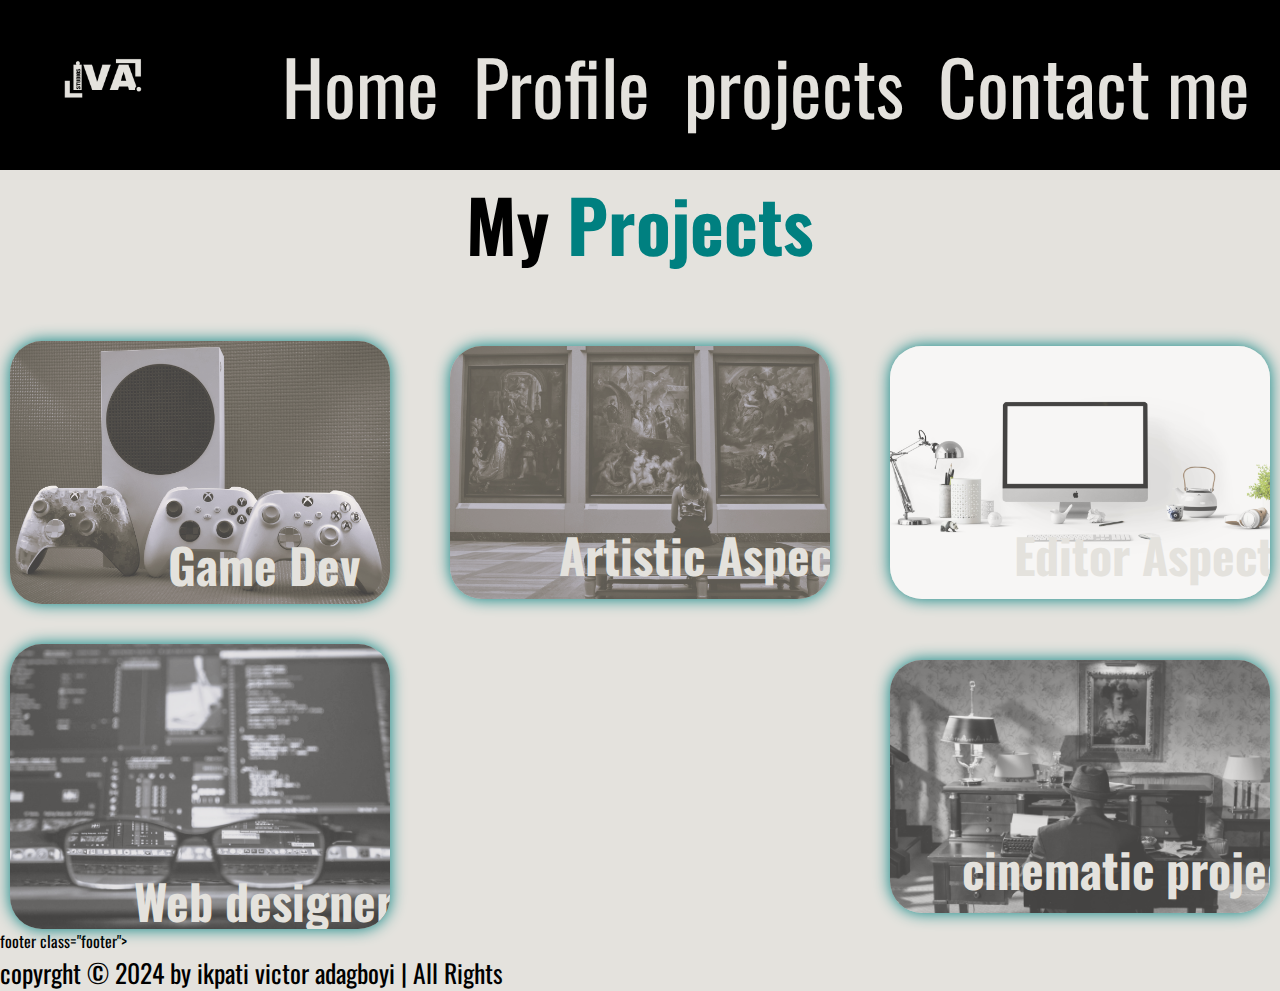
==== project.html @ 1c5f4c6b "portfolio" ====
<!DOCTYPE html>
<html lang="en">
<head>
    <meta charset="UTF-8">
    <meta name="viewport" content="width=device-width, initial-scale=1.0">
    <title>IVA</title>
    <link rel="stylesheet" href="style.css">
    <link rel="preconnect" href="https://fonts.googleapis.com">
<link rel="preconnect" href="https://fonts.gstatic.com" crossorigin>
<link href="https://fonts.googleapis.com/css2?family=Oswald:wght@200..700&display=swap" rel="stylesheet">
</head>
<body>
    <header>
       <nav class="navbar"><a href="#"><img class="pictures" src="portfolio pictures/IVA..png" alt="IVA"></a> 
        <i class="fa-solid fa-bars" id="menu-icon"></i>
        <ul>
            <li><a href="index.html">Home</a></li>
            <li><a href="profile.html">Profile</a></li>
            <li><a href="project.html">projects</a></li>
            <li><a href="contact.html">Contact me</a></li>
        </ul> 
    </nav>
    </header>  

    <!--Project section-->
  <section class="portfolio" id="projects">
    <h2 class="heading">My <span> Projects</span></h2>

    <div class="portfolio-container">
        <div class="portfolio-box">
          <img src="portfolio pictures/pexels-gupta-sahil-140074270-20140082.jpg" alt="">
          <div class="portfolio-layer">
            <h4>Game Dev</h4>
            <p>Lorem ipsum dolor sit amet consectetur adipisicing elit. Magni, est dolore, aliquam at consectetur ad culpa sunt rem, numquam nemo neque ratione perferendis natus voluptates minima reprehenderit? Totam, quibusdam repellat.</p>
          </div>
        </div>
      
        <div class="portfolio-box">
          <img src="portfolio pictures/pexels-unalaurencic-20967.jpg" alt="">
          <div class="portfolio-layer">
            <h4>Artistic Aspect</h4>
            <p>Lorem ipsum dolor sit amet consectetur adipisicing elit. Magni, est dolore, aliquam at consectetur ad culpa sunt rem, numquam nemo neque ratione perferendis natus voluptates minima reprehenderit? Totam, quibusdam repellat.</p>
          </div>
        </div>
      
        <div class="portfolio-box">
          <img src="portfolio pictures/pexels-canvy-mockups-56805-205316.jpg" alt="">
          <div class="portfolio-layer">
            <h4>Editor Aspect</h4>
            <p>Lorem ipsum dolor sit amet consectetur adipisicing elit. Magni, est dolore, aliquam at consectetur ad culpa sunt rem, numquam nemo neque ratione perferendis natus voluptates minima reprehenderit? Totam, quibusdam repellat.</p>
          </div>
        </div>
      
        <div class="portfolio-box">
          <img src="portfolio pictures/pexels-kevin-ku-92347-577585.jpg" alt="">
          <div class="portfolio-layer">
            <h4>Web designer</h4>
            <p>Lorem ipsum dolor sit amet consectetur adipisicing elit. Magni, est dolore, aliquam at consectetur ad culpa sunt rem, numquam nemo neque ratione perferendis natus voluptates minima reprehenderit? Totam, quibusdam repellat.</p>
          </div>
        </div>
      
        <div class="portfolio-box">
          <img src="portfolio pictures/pexels-thisisengineering-3861437.jpg" alt="">
          <div class="portfolio-layer">
            <h4>innovative Aspect</h4>
            <p>Lorem ipsum dolor sit amet consectetur adipisicing elit. Magni, est dolore, aliquam at consectetur ad culpa sunt rem, numquam nemo neque ratione perferendis natus voluptates minima reprehenderit? Totam, quibusdam repellat.</p>
          </div>
        </div>
      
        <div class="portfolio-box">
          <img src="portfolio pictures/cinematic.jpg" alt="">
          <div class="portfolio-layer">
            <h4>cinematic projects</h4>
            <p>Lorem ipsum dolor sit amet consectetur adipisicing elit. Magni, est dolore, aliquam at consectetur ad culpa sunt rem, numquam nemo neque ratione perferendis natus voluptates minima reprehenderit? Totam, quibusdam repellat.</p>
          </div>
        </div>
      </div>

    </div>
    footer class="footer">
    <div class="footer-text">
        <p>copyrght &copy; 2024 by ikpati victor adagboyi | All Rights</p>
    </div>
  </footer>
---- style.css ----
*{
    margin: 0;
    padding: 0;
    font-family: 'oswald',sans-serif;
    scroll-behavior: smooth;
}
.pictures{
   width: 10rem;
   margin-top: 5px;
   margin-left: 30px;
   border-radius: 5px;


}
 nav ul li{
    display: inline-block;
    list-style: none;
    padding-right: 30px;

 }
 nav {
    display: flex;
    align-items: center;
    justify-content: space-between;
    margin-top: none;
    background-color: black;
    top: 0; /* Added: Sticks to the top of the viewport */
    position: relative;
  }
 
nav ul li a{
    display: flex;
    color: #E4E2DD;
    font:'oswald' ;
    text-decoration: none;
    font-size: 75px;
    position: relative;
    font-weight: 700px;
}
nav ul li a::after{
    content: '';
    width:0%;
    height: 3px;
    background: teal;
    position: absolute;
    left: 0;
    top: -6px;
    transition: 0.5s,smooth ;
}
nav ul li a:hover::after{
    width: 100%;
}

.home{
    display: flex;
    margin-top: 1px;
    justify-content:center;
    align-items: center;
    background-color: #E4E2DD;
    padding-left: 10px;
}


.home-content h3 {
    font-size: 7em;
    font-weight: 700;
    margin-bottom: 0%;
    padding-left: -0.5%;
    display: flex;
}
span{
    color:teal ;
}
.home-content h1{
    display: flex;
    font-size: 5.6rem;
    font-weight: 700;
    line-height: 1.3;
    padding-left: 2px;
    flex-wrap: wrap;
}
.home-img {
    display: flex;
    width: 100%;
    padding-right: 2px;
    animation: floatimage 5s ease-in-out infinite ;
    border-radius: 10%;
    box-shadow:50px 50px 100px -1px rgb(3, 87, 87);
}


@keyframes floatimage{
    0%{
        transform: translateY(0);
    
    }
    50%{
        transform: translateY(-1.0rem);
    }
    100%{
        transform: translateY(0);
    }
}

.home-content p{
    font-size: 2.5rem;
    padding-right: 2rem;
    display:inline;
}
.socials a {
    display: inline-flex;
    justify-content: center;
    align-items: center;
    height: -10rem;
    width: 10rem;
    background: transparent;
    border:.2rem solid;
    border-color:teal;
    color: #E4E2DD;
    margin-left: 1%;
    margin-right: 1%;
    transition: 1s ease;
    border-radius: 100px;
}
.socials a:hover{
    background: teal;
    color: #E4E2DD;
    box-shadow:1 1 1rem var(rgb(0, 0, 0));

}
.btn{
    size: 2rem;
    display: inline-block;
    padding: 10px 20px;
    border: 2px solid teal;
    border-radius: 50px;
    text-decoration: none;
    padding-bottom: 10px;
    color: black;
    transition: 0.3s;
    font-size: large;
}
.btn:hover{
    background: teal;
    color: #000000;
    box-shadow:0 0 1rem var(rgb(0, 0, 0));
}
.about{
    display: flex;
    justify-content:center;
    align-items: center;
    gap: 2rem;
    background-color: #E4E2DD;
    padding-left: 4rem;
    padding-bottom: 2px;
}
.about-img img {
    width: 30vw;
    box-shadow: -50px 5px 100px -1px rgb(3, 87, 87);
    border-radius: 4rem;
    margin-left: 4rem;
    margin-right: 4rem;
    animation: floatimage 5s ease-in-out infinite ;
}

.heading {
    text-align: center;
    font-size:4.5rem;
}

.about-content h2{
    text-align: left;
    line-height: 1.2;
}
.about-content h3{
    font-size:3.0rem;
}
.about-content p {
    font-size: 3rem; /* Increased font size */
    margin: 2rem 0rem 3rem;
  }


.portfolio {
    background: #E4E2DD;
}
.portfolio h2 {
    margin-bottom: 4rem;
}
.portfolio-container {
    display: grid;
    grid-template-columns: repeat(3,1fr);
    align-items: center;
    gap:2.5rem

}
.portfolio-container .portfolio-box {
    position: relative;
    border-radius:2rem;
    box-shadow: 0 0 1rem teal;
    overflow: hidden;
    display: flex;
    margin-left:10px;
    margin-right:10px;
}
.portfolio-box img {
    width: 100%;
    transition:.5s ease;
    opacity: 0.7;
}
.portfolio-box:hover img {
    transform:scale(1.1)
}
.portfolio-box  .portfolio-layer {
    position: absolute;
    bottom: 0;
    left: 0;
    width: 100%;
    height:100%;
    background: linear-gradient(rgb(0,0,0,0.250), teal) transparent;
    display: flex;
    justify-content: center;
    align-items: center;
    flex-direction: column;
    text-align: center;
    padding: 0 4rem;
    transform: translateY(100%);
    transition: .5s ease;
}
.portfolio-box:hover .portfolio-layer{
    transform: translateY(0);
}

.portfolio-layer h4 {
    font-size: 3rem;
    color: #E4E2DD;
}

.portfolio-layer p {
    color: #E4E2DD;
    font-size: 1.6rem;
    max-width: .3rem 0 1rem;
    padding-right: 7rem ;
}

.contact {
    background: #E4E2DD;
    padding: 20px;
}
.contact h2 {
    text-align: center;
    margin-bottom: 20px;
}
.contact form {
    max-width: 600px;
    margin: auto;
    display: flex;
    flex-direction: column;
    gap: 10px;
}
.contact form .input-box {
    display: flex;
    flex-wrap: wrap;
    gap: 10px;
}
.contact form .input-box input,
.contact form textarea {
    flex: 1;
    padding-bottom: none;
    padding: 10px;
    border: 2px solid teal;
    border-radius: 10px;
    background: #E4E2DD;
    color: #000;
    font-size: 1rem;
}
.contact form textarea {
    resize: none;
}
.contact form .btn {
    cursor: pointer;
}
.footer{
    padding-top: 2px;
    display: flex;
    justify-content: space-between;
    align-items: center;
    flex-wrap: wrap;
    padding: 2rem 9%;
    background: teal;
    color: #E4E2DD;
}
.footer-text{
    font-size: 1.6rem;
    align-items: center;
}
@media (max-width: 768px) {
    .home,
    .about {
        flex-direction: column;
    }
    .navbar ul {
        flex-direction: column;
        display: none;
    }
    .navbar ul.show {
        display: flex;
    }
}
@media (max-width: 480px) {
    .home-content h1 {
        font-size: 2.5rem;
    }
    .home-content p {
        font-size: 1rem;
    }
    .portfolio-container {
        grid-template-columns: 1fr;
    }
}
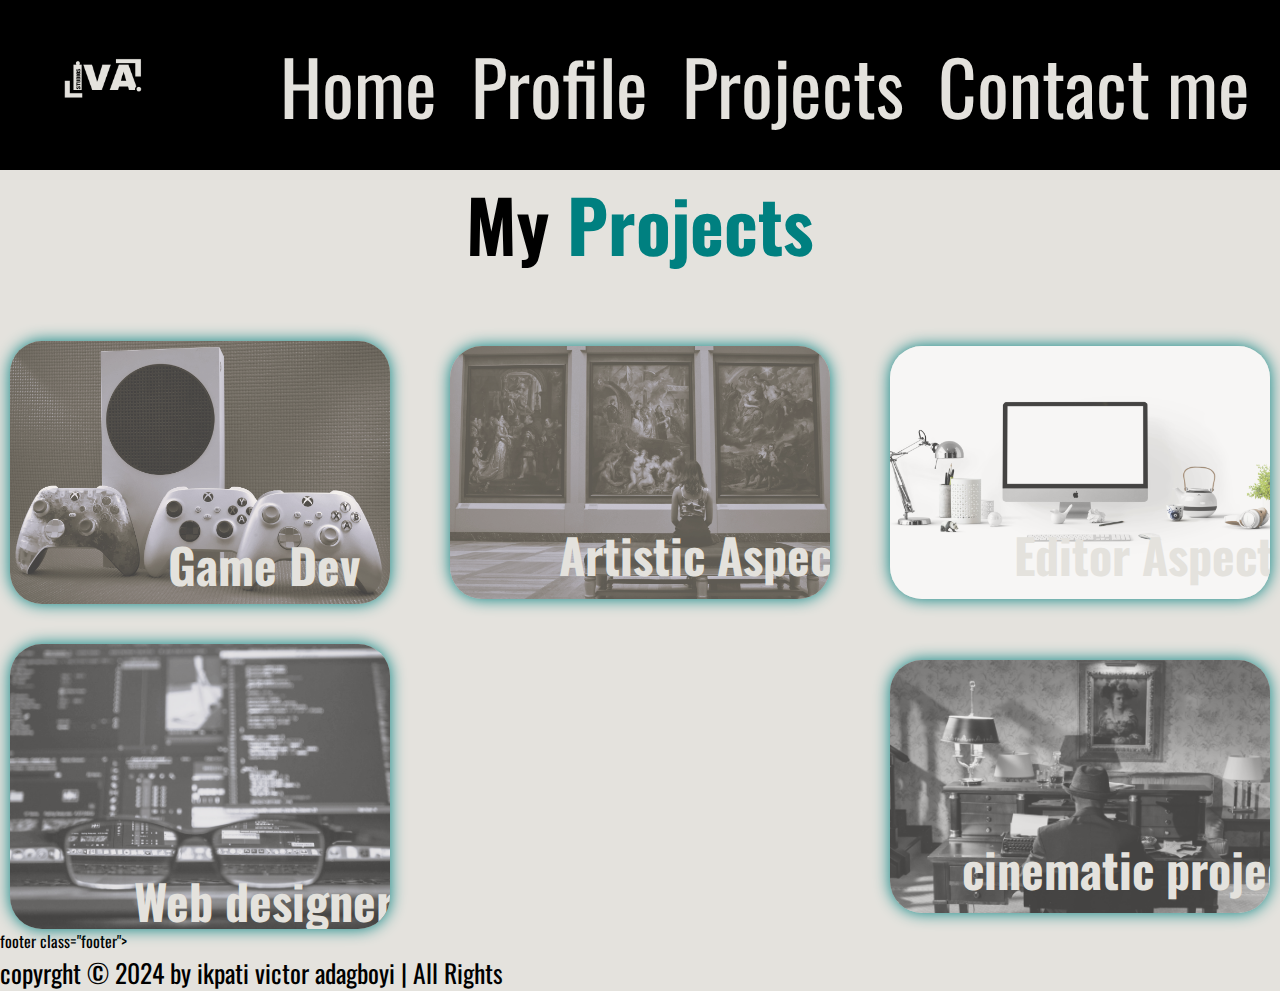
==== commit 7dad8a4a: "portfodliso" ====
--- a/project.html
+++ b/project.html
@@ -16,7 +16,7 @@
         <ul>
             <li><a href="index.html">Home</a></li>
             <li><a href="profile.html">Profile</a></li>
-            <li><a href="project.html">projects</a></li>
+            <li><a href="project.html">Projects</a></li>
             <li><a href="contact.html">Contact me</a></li>
         </ul> 
     </nav>
